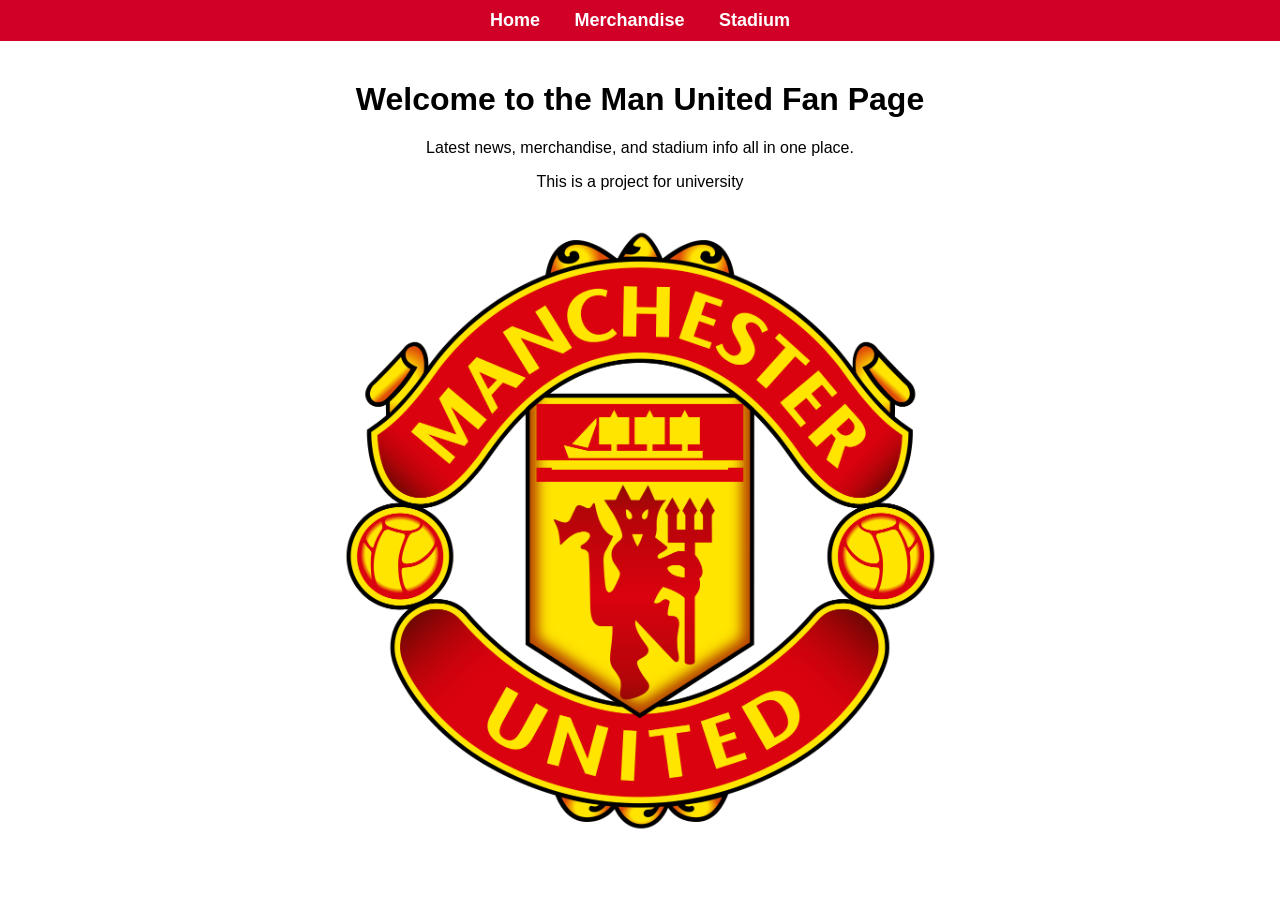
==== index.html @ 5799f378 "Add files via upload" ====
<!DOCTYPE html>
<html lang="en">
<head>
    <meta charset="UTF-8">
    <meta name="viewport" content="width=device-width, initial-scale=1.0">
    <title>Man United Home</title>

    <style>
        body {
            margin: 0;
            font-family: Arial, sans-serif;
        }

        nav {
            background-color: #d00027;
            padding: 10px;
            text-align: center;
        }

        nav a {
            color: white;
            text-decoration: none;
            margin: 0 15px;
            font-size: 18px;
            font-weight: bold;
        }

        nav a:hover {
            text-decoration: underline;
        }

        .content {
            text-align: center;
            margin-top: 40px;
        }

        img {
            width: 80%;
            max-width: 600px;
            border-radius: 10px;
            margin-top: 20px;
        }
    </style>
</head>

<body>

    <nav>
        <a href="index.html">Home</a>
        <a href="merchandise.html">Merchandise</a>
        <a href="stadium.html">Stadium</a>
    </nav>

    <div class="content">
        <h1>Welcome to the Man United Fan Page</h1>
        <p>Latest news, merchandise, and stadium info all in one place.</p>
        <p>This is a project for university</p>

        <!-- Image -->
        <img src="images/manutdlogo.webp" alt="Manchester United Team">
    </div>

</body>
</html>
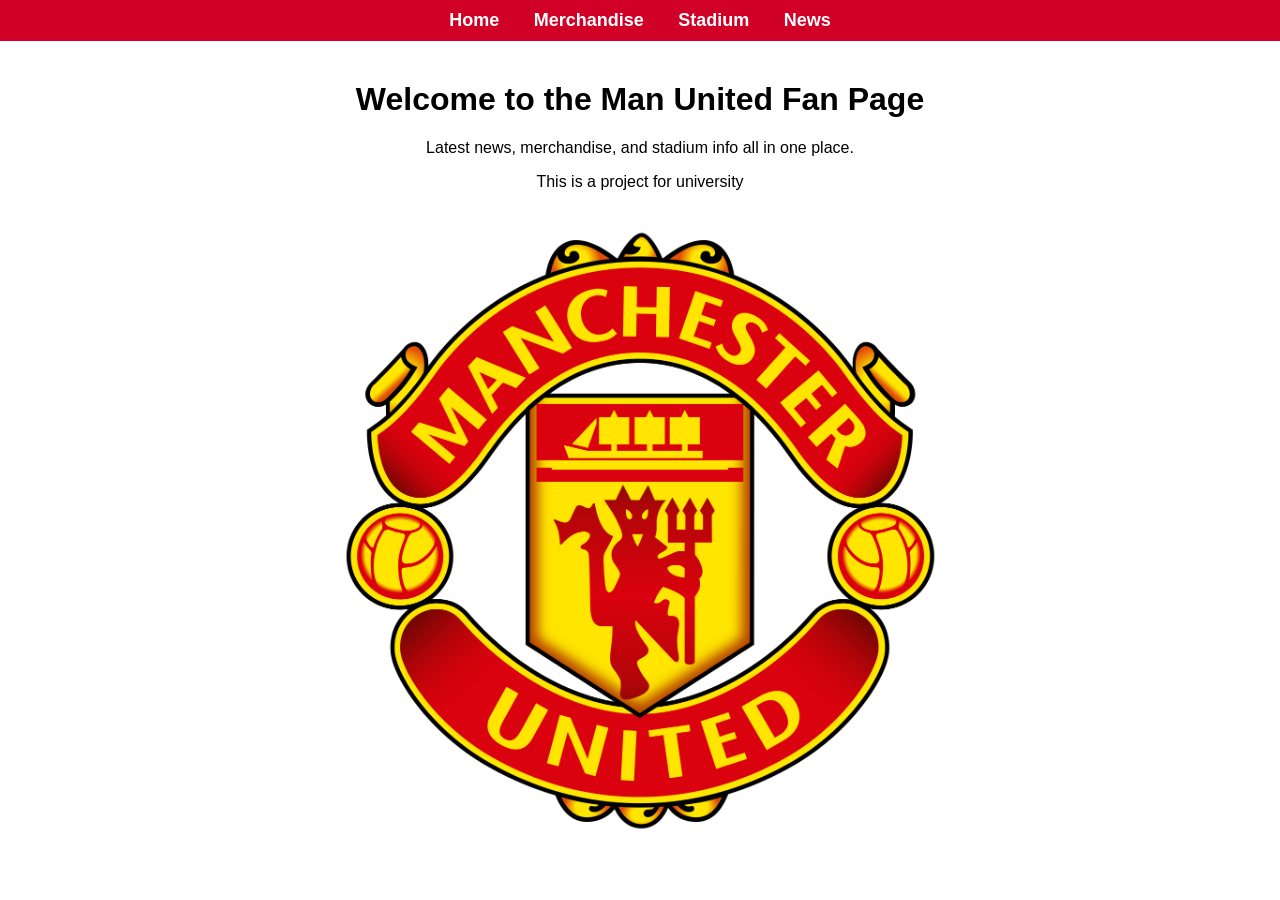
==== commit 15c5728e: "Update index.html" ====
--- a/index.html
+++ b/index.html
@@ -49,6 +49,7 @@
         <a href="index.html">Home</a>
         <a href="merchandise.html">Merchandise</a>
         <a href="stadium.html">Stadium</a>
+        <a href="news.html">News</a>
     </nav>
 
     <div class="content">
@@ -61,4 +62,4 @@
     </div>
 
 </body>
-</html>+</html>
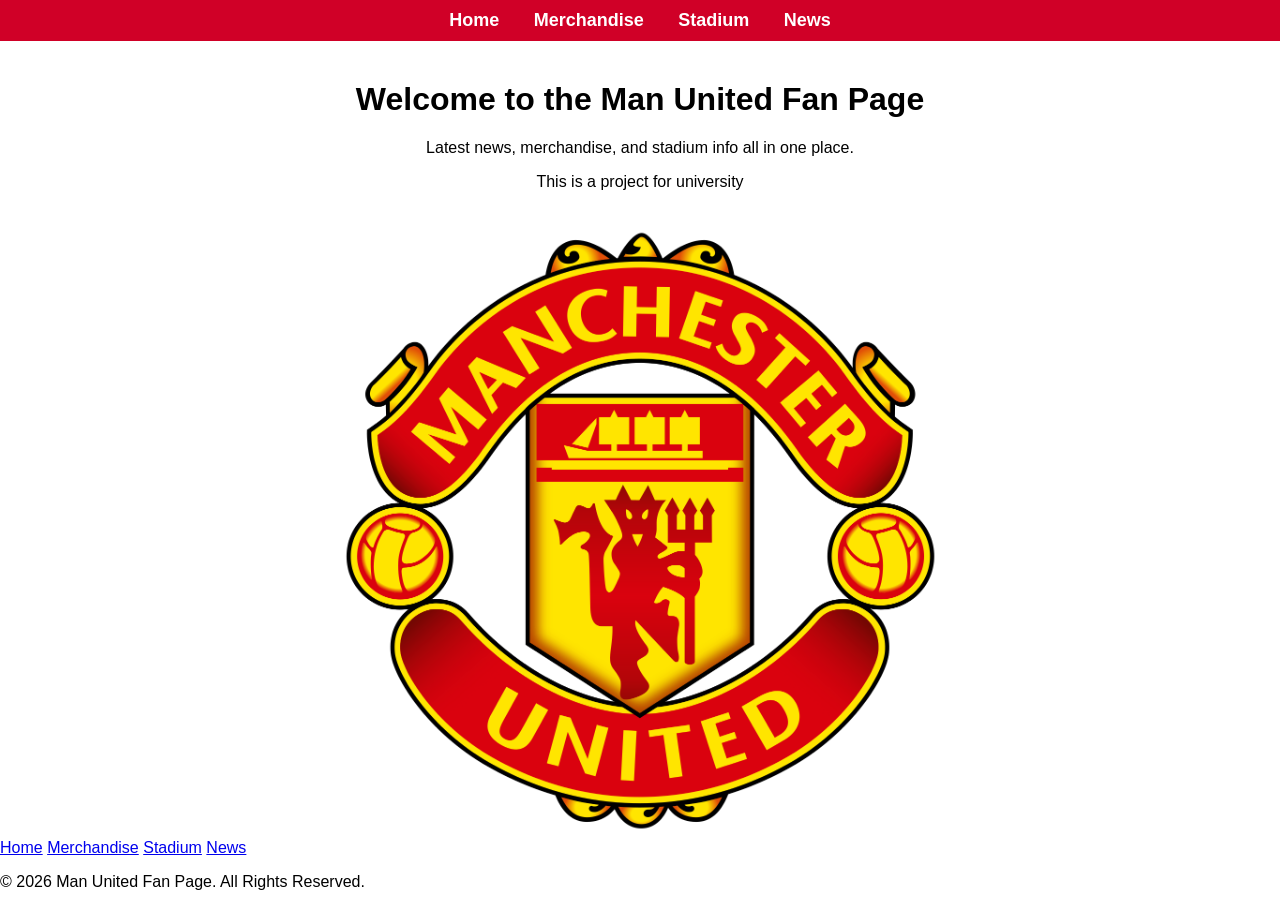
==== commit 3db12634: "Update index.html" ====
--- a/index.html
+++ b/index.html
@@ -4,6 +4,8 @@
     <meta charset="UTF-8">
     <meta name="viewport" content="width=device-width, initial-scale=1.0">
     <title>Man United Home</title>
+    <link rel="icon" type="image/webp" href="images/manutdlogo.webp">
+    <link rel="stylesheet" href="style.css">
 
     <style>
         body {
@@ -46,20 +48,27 @@
 <body>
 
     <nav>
-        <a href="index.html">Home</a>
+        <a href="index.html" class="active">Home</a>
         <a href="merchandise.html">Merchandise</a>
         <a href="stadium.html">Stadium</a>
         <a href="news.html">News</a>
     </nav>
 
-    <div class="content">
+      <div class="content">
         <h1>Welcome to the Man United Fan Page</h1>
         <p>Latest news, merchandise, and stadium info all in one place.</p>
         <p>This is a project for university</p>
-
-        <!-- Image -->
         <img src="images/manutdlogo.webp" alt="Manchester United Team">
     </div>
 
+    <footer>
+        <a href="index.html">Home</a>
+        <a href="merchandise.html">Merchandise</a>
+        <a href="stadium.html">Stadium</a>
+        <a href="news.html">News</a>
+        <p>&copy; 2026 Man United Fan Page. All Rights Reserved.</p>
+    </footer>
+
 </body>
 </html>
+</html>
